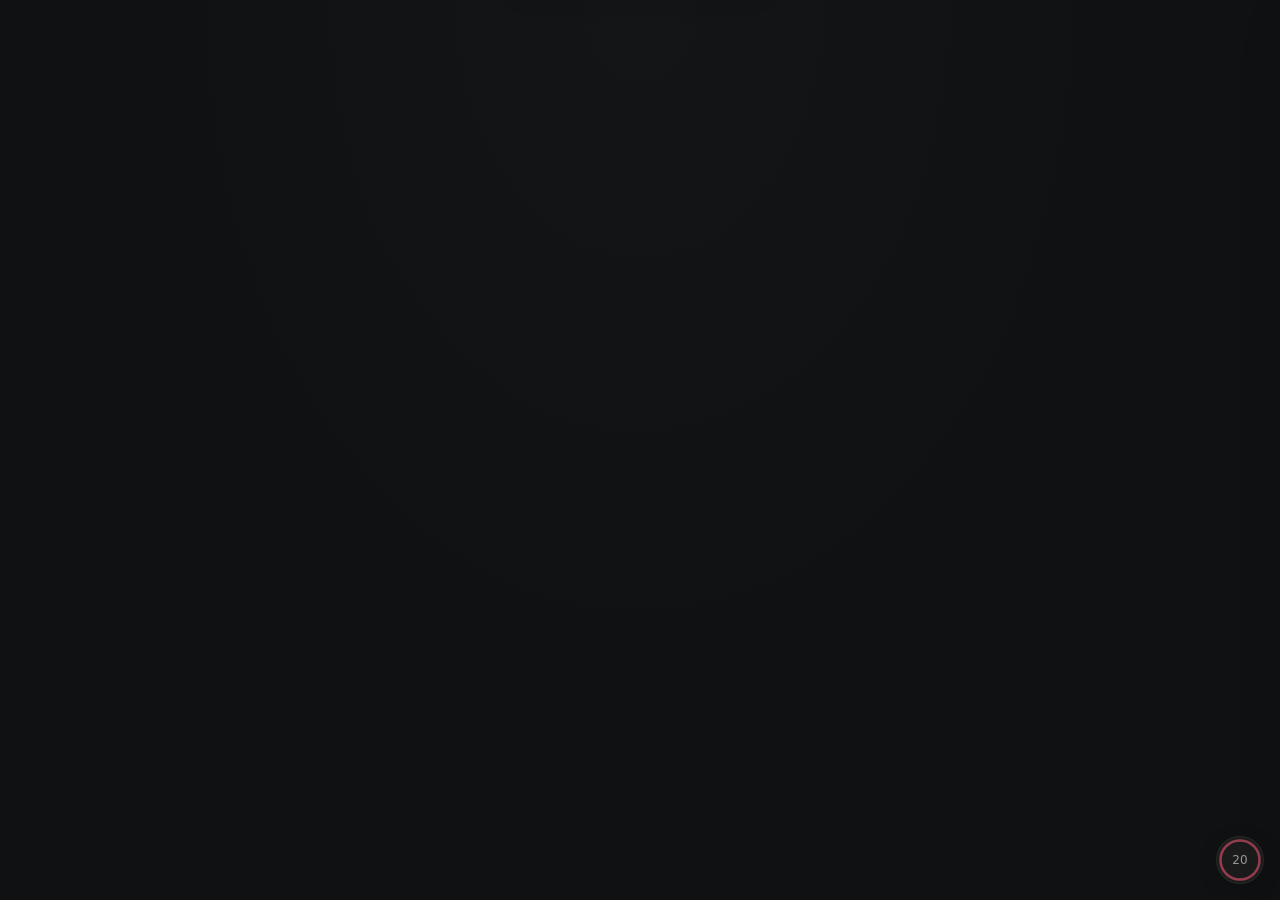
==== options.html @ 2ee04de0 "Publish Blinkly 2.6.0 with calm guidance and customizable comfort" ====
<!doctype html>
<html lang="en">
<head>
<meta charset="utf-8">
<meta name="viewport" content="width=device-width,initial-scale=1">
<title>Blinkly settings</title>
<style>
html,body{height:100%;margin:0}
body{background:radial-gradient(ellipse at 50% 0%,rgba(220,219,228,.018),transparent 55%),#101112;color:#f2f2f2;font-family:system-ui,-apple-system,BlinkMacSystemFont,"Segoe UI",sans-serif}
</style>
</head>
<body>
<script src="sleep-schedule.js"></script>
<script src="reminder-preferences.js"></script>
<script src="voice-data/pet-clips.js"></script>
<script src="voice-lines.js"></script>
<script src="blinkly-scenes.js"></script>
<script src="widget-placement.js"></script>
<script src="voice-cadence.js"></script>
<script src="blinkly.user.js"></script>
</body>
</html>
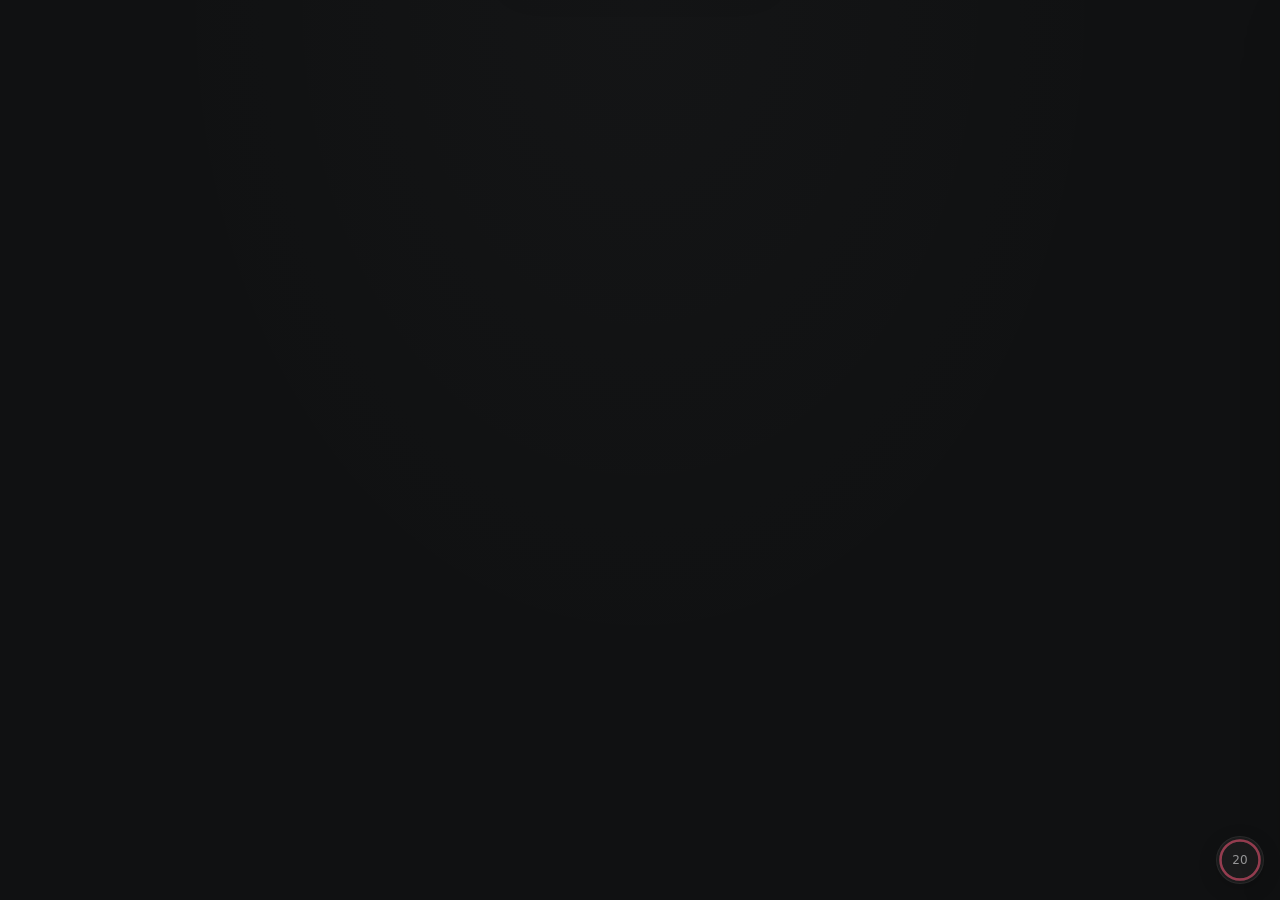
==== commit 6e433b3b: "Prefer spoken pet names and recover audio after page activation" ====
--- a/options.html
+++ b/options.html
@@ -17,6 +17,7 @@
 <script src="blinkly-scenes.js"></script>
 <script src="widget-placement.js"></script>
 <script src="voice-cadence.js"></script>
+<script src="audio-activation.js"></script>
 <script src="blinkly.user.js"></script>
 </body>
 </html>
